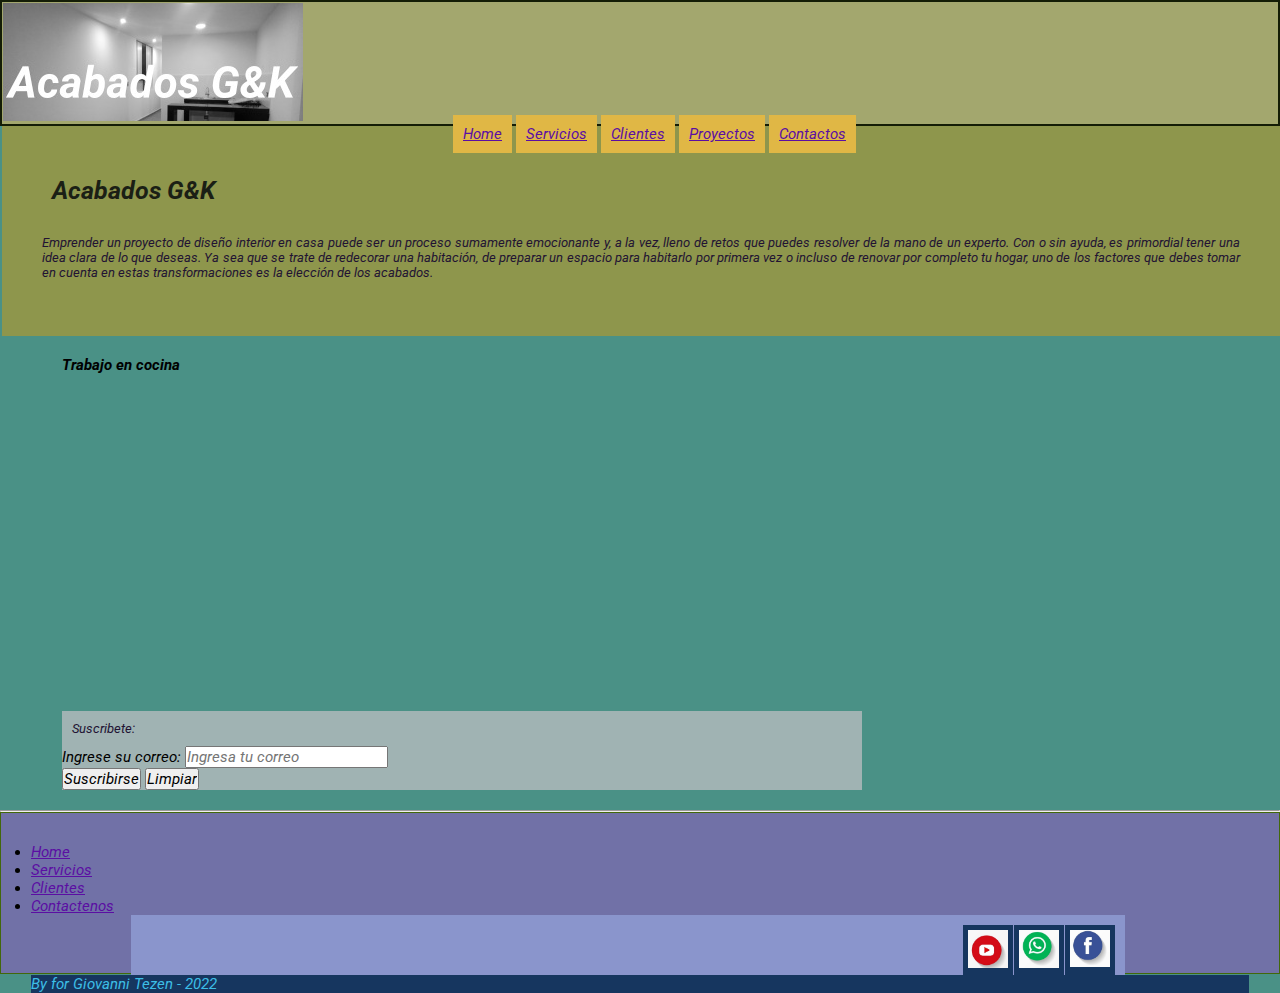
==== index.html @ 9aa5592c "Creamos repositorio" ====
<!DOCTYPE html>
<html lang="en">
<head>
    <meta charset="UTF-8">
    <meta http-equiv="X-UA-Compatible" content="IE=edge">
    <meta name="viewport" content="width=device-width, initial-scale=1.0">
    <title>Home</title>
    <link rel="shorcut icon" href="./image/ico.png">
    <link rel="stylesheet" href="./css/style.css">
    <link rel="preconnect" href="https://fonts.googleapis.com">
    <link rel="preconnect" href="https://fonts.gstatic.com" crossorigin>
    <link href="https://fonts.googleapis.com/css2?family=Roboto:ital,wght@0,100;1,500&display=swap" rel="stylesheet">
</head>
<body>
  
    <header id="header">
        <div class="logo">
            <img src="./image/fondologo.jpg" alt="">
        </div>

        <nav class="menu">
            <ul>
                <li><a href="./index.html">Home</a></li>
                <li><a href="./page/servicios.html">Servicios</a></li>
                <li><a href="./page/cliente.html">Clientes</a></li>
                <li><a href="./page/proyectos.html">Proyectos</a></li>
                <li><a href="./page/contacto.html">Contactos</a></li>
            </ul>
        </nav>
    </header>

    <section id="intro">
        <h1>Acabados G&K</h1>
        <p>
            Emprender un proyecto de diseño interior en casa puede ser un proceso sumamente emocionante y, a la vez, lleno de retos que puedes resolver de la mano de un experto. Con o sin ayuda, es primordial tener una idea clara de lo que deseas. Ya sea que se trate de redecorar una habitación, de preparar un espacio para habitarlo por primera vez o incluso de renovar por completo tu hogar, uno de los factores que debes tomar en cuenta en estas transformaciones es la elección de los acabados.

        </p>
    </section>

    <section class="productos">
        <h2>Trabajo en cocina</h2>
            <div>
                <iframe width="80%" height="315" src="https://www.youtube.com/embed/BC-GNBWMFZk" title="YouTube video player" frameborder="0" allow="accelerometer; autoplay; clipboard-write; encrypted-media; gyroscope; picture-in-picture" allowfullscreen></iframe>
         </div>
<br>
        <div class="formulariosusc">
            <form action="">
                <p>Suscribete:</p>
                <label for="correosus">Ingrese su correo:</label>
                <input type="email" name="correo" id="mailsuscrip" placeholder="Ingresa tu correo" required><br>
                <input type="submit" value="Suscribirse">
                <input type="reset" value="Limpiar">
            </form>
        </div>
    </section>
    <hr>

    <footer id="footer">
        <nav class="menup">
            <ul>
                <li><a href="./index.html">Home</a></li>
                <li><a href="./page/servicios.html">Servicios</a></li>
                <li><a href="./page/cliente.html">Clientes</a></li>
                <li><a href="./page/contacto.html">Contactenos</a></li>
            </ul>
        </nav>
        <div class="container">
            <div id="pieitem">
                <a href="https://youtube.com" target="_blank"><img src="./image/tout.jpg" alt="youtube"></a>
            </div>

            <div id="pieitem">
                <a href="https://web.whatsapp.com" target="_blank"><img src="./image/whats.jpg" alt="whatsapp"></a>
            </div>

            <div id="pieitem">
                <a href="https://facebook.com" target="_blank"><img src="./image/face.jpg" alt="facebook" ></a>
            </div>
        </div>
        <p>By for Giovanni Tezen - 2022</p>
    </footer>

   
</body>
</html>
---- css/style.css ----
* {
    margin: 0;
    padding: 0;
    font-family: 'Roboto', sans-serif;
    font-size: 15px;
    font-style: oblique;
}

header{
    background-color: rgb(163, 167, 110);
    height: 120px;
    padding: 1px;
    border: 2px solid rgb(20, 29, 6);
    position: sticky;
    z-index: 999;
    align-items: ce;
}

header.logo{
    position: sticky;
    display: inline;
    align-items: baseline;
}

header ul li{
    display: inline;
    margin: auto;
    align-items: baseline;
}
header ul li a{
    background-color: rgb(224, 183, 69);
    text-align: center;
    padding: 10px 10px 10px 10px;
    align-items:initial;
    position:relative;
    left: 450px;
}

body{
    background-color: rgb(74, 145, 134);
}

section{
    padding: 20px 20px 20px 60px;
    height: auto;
    margin-left: 2px;
    overflow: auto;
 
     }
section h1{
        color: rgb(27, 31, 21);
        padding: 20px;
        font-style: oblique;
        font-size: 25px;
    }
section p{
        color: rgb(34, 19, 51);
        padding: 10px;
        text-align: justify;
        font-size: 13px;
     }

section #servicios{
        column-count: 2;
  
     }

#intro{
        background-color: rgb(142, 150, 76); /*serv*/
        height: 150px;
        padding: 30px;
    }

#clientes{
        font-style: normal;
        align-items: center;
        margin: 30px 20px ;
        width: 80%;
    }


footer{
    background-color: rgb(113, 113, 167);
    height: 100px;
    padding: 30px;
    border: 1px solid rgb(66, 104, 10);
    font-size: 10px;
    font-style: normal;
     z-index: 1;
     
}

a:link, a:visited {
    color: rgb(91, 14, 163);
    text-decoration: underline;
    cursor: auto;
  }
  
  a:link:active, a:visited:active {
    color: rgb(185, 148, 27);
  }

.container{
    background-color: rgb(138, 149, 204);
    height: 40px;
    width: 80%;
    padding: 10px;
    display: flex;
    flex-direction: row;
    gap: 1px;
    flex-flow: nowrap; /*nowrap*/
    justify-content: right;
    position: relative;
    left: 100px;
    z-index: 2;
}

footer #pieitem{
    width: 40px;
    height: 40px;
    background-color: rgb(22, 54, 95);
    padding: 5px 5px 5px 5px;
    align-content: center;

}
#pieitem img {
    width: 100%;
    height: auto;

}
footer p{
    background-color: rgb(22, 54, 95);
    color: rgb(61, 190, 230);
    z-index: 3;
}


.form_contact{
    color: rgb(30, 30, 66);
    width: 80%;
    margin: 30px;
    padding: 30px 50px 50px 50px;
    font-size: 10px;
    font-weight: normal;

}
.proye{
    height: auto;
    width: 80%;
    align-content: center;
}

.formulariosusc{
    width: 800px;
    align-content: center;
    background-color: rgb(160, 179, 179);
    display: block;
    font-style: normal;
}
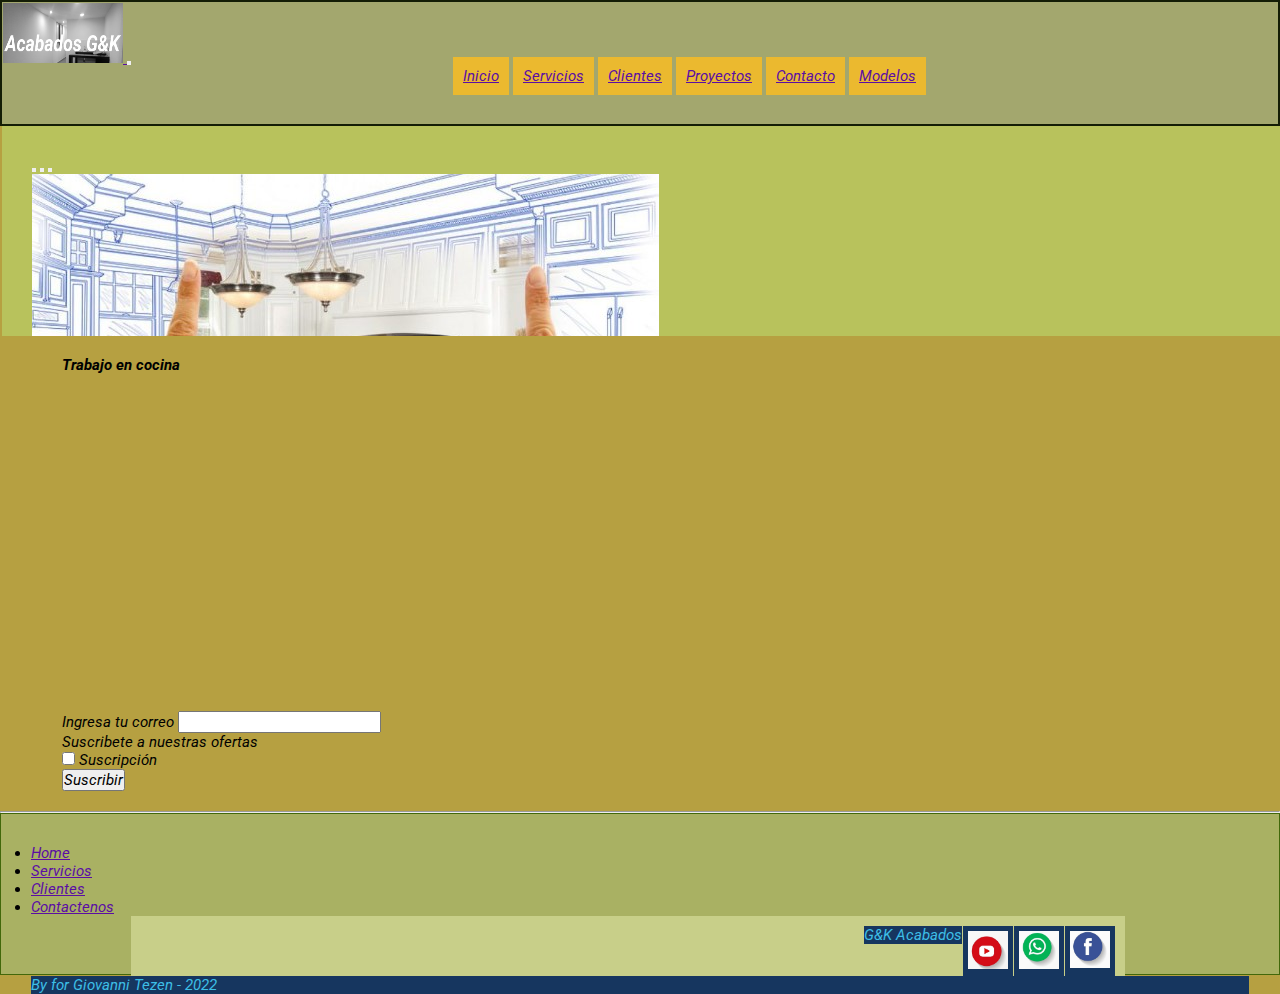
==== commit cad67c96: "Aplica transision1" ====
--- a/index.html
+++ b/index.html
@@ -4,7 +4,10 @@
     <meta charset="UTF-8">
     <meta http-equiv="X-UA-Compatible" content="IE=edge">
     <meta name="viewport" content="width=device-width, initial-scale=1.0">
+    <meta name="description" content="GiovanniTezenProjectWeb">
     <title>Home</title>
+    <!-- bootstrap -->
+        <link href="https://cdn.jsdelivr.net/npm/bootstrap@5.2.2/dist/css/bootstrap.min.css" rel="stylesheet" integrity="sha384-Zenh87qX5JnK2Jl0vWa8Ck2rdkQ2Bzep5IDxbcnCeuOxjzrPF/et3URy9Bv1WTRi" crossorigin="anonymous">
     <link rel="shorcut icon" href="./image/ico.png">
     <link rel="stylesheet" href="./css/style.css">
     <link rel="preconnect" href="https://fonts.googleapis.com">
@@ -14,22 +17,70 @@
 <body>
   
     <header id="header">
-        <div class="logo">
-            <img src="./image/fondologo.jpg" alt="">
-        </div>
+<!-- menu -->
+<nav class="navbar navbar-expand-lg navbar-light bg-light">
+    <div class="container-fluid">
+      <a class="navbar-brand" href="#"><img src="./image/fondologo.jpg" alt="" width="120" height="60">
+      </a>
+      <button class="navbar-toggler" type="button" data-bs-toggle="collapse" data-bs-target="#navbarNav" aria-controls="navbarNav" aria-expanded="false" aria-label="Toggle navigation">
+        <span class="navbar-toggler-icon"></span>
+      </button>
+      <div class="collapse navbar-collapse" id="navbarNav">
+        <ul class="navbar-nav nav-tabs">
+          <li class="nav-item">
+            <a class="nav-link active" aria-current="page" href="./index.html">Inicio</a>
+          </li>
+          <li class="nav-item">
+            <a class="nav-link" href="./page/servicios.html">Servicios</a>
+          </li>
+          <li class="nav-item">
+            <a class="nav-link" href="./page/cliente.html">Clientes</a>
+          </li>
+          <li class="nav-item">
+            <a class="nav-link" href="./page/proyectos.html">Proyectos</a>
+          </li>
+          <li class="nav-item">
+            <a class="nav-link" href="./page/contacto.html">Contacto</a>
+          </li>
+          <li class="nav-item">
+            <a class="nav-link disabled" href="#" tabindex="-1" aria-disabled="true">Modelos</a>
+          </li>
+        </ul>
+      </div>
+    </div>
+  </nav>
 
-        <nav class="menu">
-            <ul>
-                <li><a href="./index.html">Home</a></li>
-                <li><a href="./page/servicios.html">Servicios</a></li>
-                <li><a href="./page/cliente.html">Clientes</a></li>
-                <li><a href="./page/proyectos.html">Proyectos</a></li>
-                <li><a href="./page/contacto.html">Contactos</a></li>
-            </ul>
-        </nav>
     </header>
 
     <section id="intro">
+        <div>
+            <div id="carouselExampleIndicators" class="carousel slide carousel-fade" data-bs-ride="carousel">
+                <div class="carousel-indicators">
+                  <button type="button" data-bs-target="#carouselExampleIndicators" data-bs-slide-to="0" class="active" aria-current="true" aria-label="Slide 1"></button>
+                  <button type="button" data-bs-target="#carouselExampleIndicators" data-bs-slide-to="1" aria-label="Slide 2"></button>
+                  <button type="button" data-bs-target="#carouselExampleIndicators" data-bs-slide-to="2" aria-label="Slide 3"></button>
+                </div>
+                <div class="carousel-inner">
+                  <div class="carousel-item active data-bs-interval="10000">
+                    <img src="./image/modelo1.jpg" class="d-block w-100"  alt="...">
+                  </div>
+                  <div class="carousel-item data-bs-interval="10000">
+                    <img src="./image/modelo3.jpg" class="d-block w-100" alt="...">
+                  </div>
+                  <div class="carousel-item data-bs-interval="10000">
+                    <img src="./image/modelo4.jpg" class="d-block w-100" alt="...">
+                  </div>
+                </div>
+                <button class="carousel-control-prev" type="button" data-bs-target="#carouselExampleIndicators" data-bs-slide="prev">
+                  <span class="carousel-control-prev-icon" aria-hidden="true"></span>
+                  <span class="visually-hidden">Previous</span>
+                </button>
+                <button class="carousel-control-next" type="button" data-bs-target="#carouselExampleIndicators" data-bs-slide="next">
+                  <span class="carousel-control-next-icon" aria-hidden="true"></span>
+                  <span class="visually-hidden">Next</span>
+                </button>
+              </div>
+        </div>
         <h1>Acabados G&K</h1>
         <p>
             Emprender un proyecto de diseño interior en casa puede ser un proceso sumamente emocionante y, a la vez, lleno de retos que puedes resolver de la mano de un experto. Con o sin ayuda, es primordial tener una idea clara de lo que deseas. Ya sea que se trate de redecorar una habitación, de preparar un espacio para habitarlo por primera vez o incluso de renovar por completo tu hogar, uno de los factores que debes tomar en cuenta en estas transformaciones es la elección de los acabados.
@@ -43,15 +94,22 @@
                 <iframe width="80%" height="315" src="https://www.youtube.com/embed/BC-GNBWMFZk" title="YouTube video player" frameborder="0" allow="accelerometer; autoplay; clipboard-write; encrypted-media; gyroscope; picture-in-picture" allowfullscreen></iframe>
          </div>
 <br>
-        <div class="formulariosusc">
-            <form action="">
-                <p>Suscribete:</p>
-                <label for="correosus">Ingrese su correo:</label>
-                <input type="email" name="correo" id="mailsuscrip" placeholder="Ingresa tu correo" required><br>
-                <input type="submit" value="Suscribirse">
-                <input type="reset" value="Limpiar">
-            </form>
-        </div>
+<!-- suscripcion -->
+<div class="suscript">
+<form>
+    <div class="mb-3">
+      <label for="exampleInputEmail1" class="form-label">Ingresa tu correo</label>
+      <input type="email" class="form-control" id="exampleInputEmail1" aria-describedby="emailHelp">
+      <div id="emailHelp" class="form-text">Suscribete a nuestras ofertas</div>
+    </div>
+    <div class="mb-3 form-check">
+      <input type="checkbox" class="form-check-input" id="exampleCheck1">
+      <label class="form-check-label" for="exampleCheck1">Suscripción</label>
+    </div>
+    <button type="submit" class="btn btn-primary">Suscribir</button>
+  </form>
+</div>
+
     </section>
     <hr>
 
@@ -65,6 +123,7 @@
             </ul>
         </nav>
         <div class="container">
+            <div class="boxt skew"><p>G&K Acabados</p></div>
             <div id="pieitem">
                 <a href="https://youtube.com" target="_blank"><img src="./image/tout.jpg" alt="youtube"></a>
             </div>
@@ -80,6 +139,7 @@
         <p>By for Giovanni Tezen - 2022</p>
     </footer>
 
-   
+       <!-- boostrap CSS -->
+       <script src="https://cdn.jsdelivr.net/npm/bootstrap@5.2.2/dist/js/bootstrap.bundle.min.js" integrity="sha384-OERcA2EqjJCMA+/3y+gxIOqMEjwtxJY7qPCqsdltbNJuaOe923+mo//f6V8Qbsw3" crossorigin="anonymous"></script>
 </body>
 </html>--- a/css/style.css
+++ b/css/style.css
@@ -28,7 +28,7 @@
     align-items: baseline;
 }
 header ul li a{
-    background-color: rgb(224, 183, 69);
+    background-color: rgb(235, 185, 47);
     text-align: center;
     padding: 10px 10px 10px 10px;
     align-items:initial;
@@ -37,7 +37,7 @@
 }
 
 body{
-    background-color: rgb(74, 145, 134);
+    background-color: rgb(182, 160, 65);
 }
 
 section{
@@ -66,7 +66,7 @@
      }
 
 #intro{
-        background-color: rgb(142, 150, 76); /*serv*/
+        background-color: rgb(184, 194, 92); /*serv*/
         height: 150px;
         padding: 30px;
     }
@@ -80,7 +80,7 @@
 
 
 footer{
-    background-color: rgb(113, 113, 167);
+    background-color: rgb(169, 177, 99);
     height: 100px;
     padding: 30px;
     border: 1px solid rgb(66, 104, 10);
@@ -97,11 +97,11 @@
   }
   
   a:link:active, a:visited:active {
-    color: rgb(185, 148, 27);
+    color: rgb(136, 109, 18);
   }
 
 .container{
-    background-color: rgb(138, 149, 204);
+    background-color: rgb(200, 207, 137);
     height: 40px;
     width: 80%;
     padding: 10px;
@@ -151,9 +151,9 @@
 }
 
 .formulariosusc{
-    width: 800px;
+    width: 90%;
     align-content: center;
-    background-color: rgb(160, 179, 179);
+    background-color: rgb(185, 172, 48);
     display: block;
     font-style: normal;
 }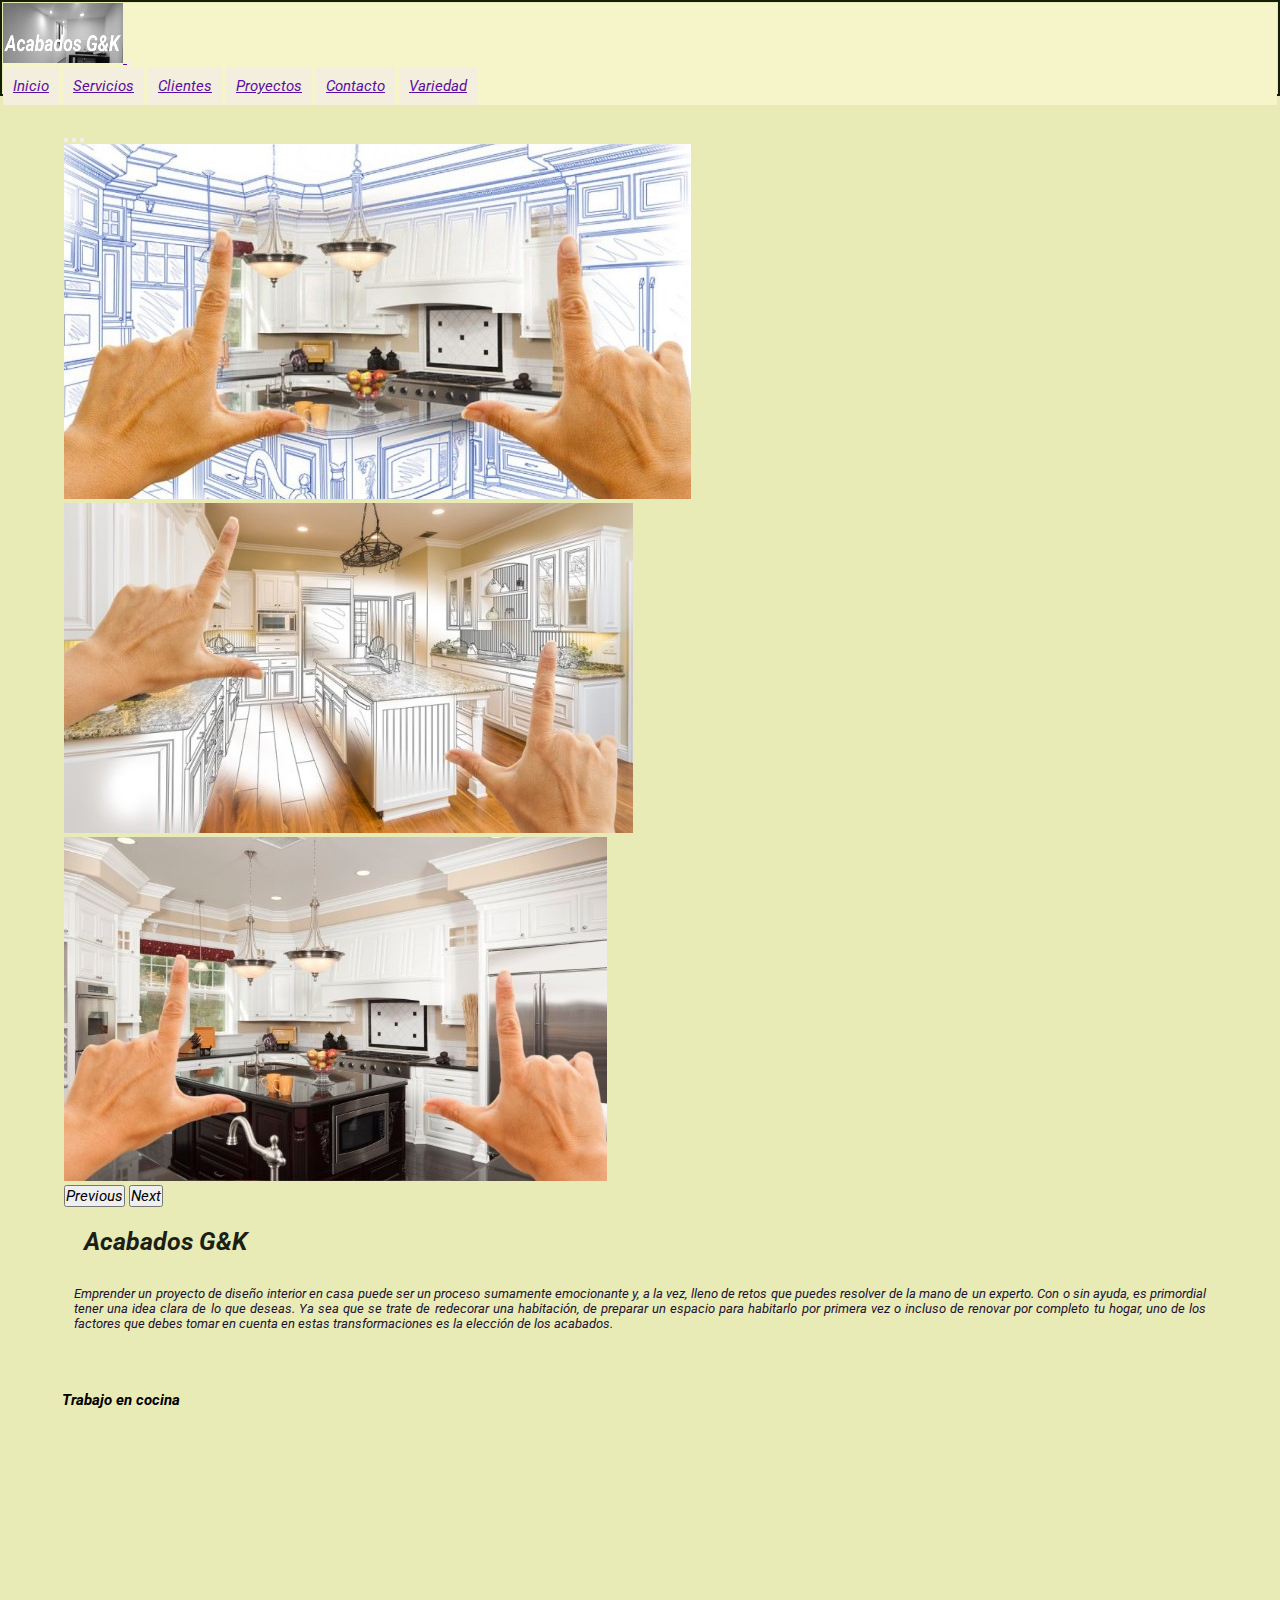
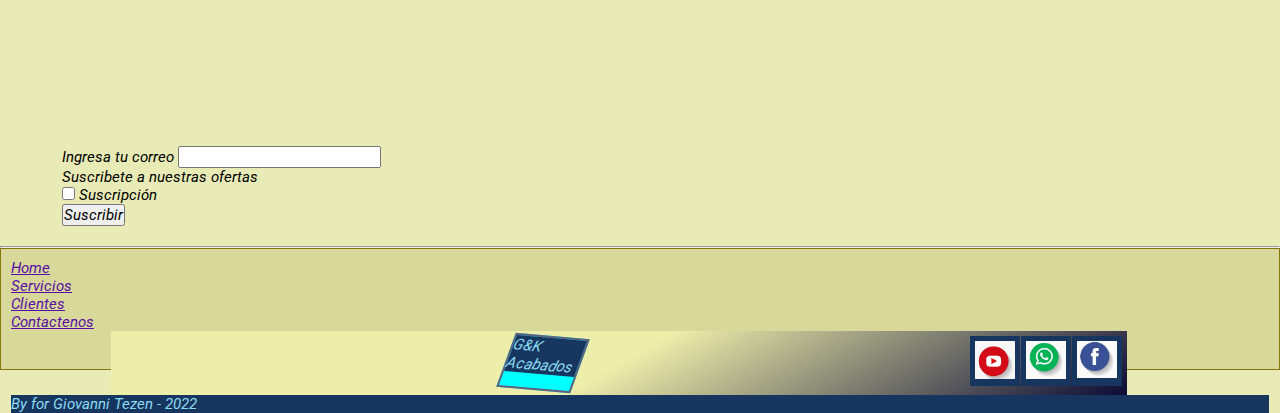
==== commit 05c874a3: "Animaciones" ====
--- a/index.html
+++ b/index.html
@@ -8,11 +8,11 @@
     <title>Home</title>
     <!-- bootstrap -->
         <link href="https://cdn.jsdelivr.net/npm/bootstrap@5.2.2/dist/css/bootstrap.min.css" rel="stylesheet" integrity="sha384-Zenh87qX5JnK2Jl0vWa8Ck2rdkQ2Bzep5IDxbcnCeuOxjzrPF/et3URy9Bv1WTRi" crossorigin="anonymous">
-    <link rel="shorcut icon" href="./image/ico.png">
-    <link rel="stylesheet" href="./css/style.css">
-    <link rel="preconnect" href="https://fonts.googleapis.com">
-    <link rel="preconnect" href="https://fonts.gstatic.com" crossorigin>
-    <link href="https://fonts.googleapis.com/css2?family=Roboto:ital,wght@0,100;1,500&display=swap" rel="stylesheet">
+        <link rel="shorcut icon" href="./image/ico.png">
+        <link rel="stylesheet" href="./css/style.css">
+        <link rel="preconnect" href="https://fonts.googleapis.com">
+        <link rel="preconnect" href="https://fonts.gstatic.com" crossorigin>
+        <link href="https://fonts.googleapis.com/css2?family=Roboto:ital,wght@0,100;1,500&display=swap" rel="stylesheet">
 </head>
 <body>
   
@@ -43,7 +43,7 @@
             <a class="nav-link" href="./page/contacto.html">Contacto</a>
           </li>
           <li class="nav-item">
-            <a class="nav-link disabled" href="#" tabindex="-1" aria-disabled="true">Modelos</a>
+            <a class="nav-link disabled" href="#" tabindex="-1" aria-disabled="true">Variedad</a>
           </li>
         </ul>
       </div>
--- a/css/style.css
+++ b/css/style.css
@@ -5,39 +5,35 @@
     font-size: 15px;
     font-style: oblique;
 }
-
-header{
-    background-color: rgb(163, 167, 110);
-    height: 120px;
+ header{
+    background-color: rgb(232, 235, 182);
+    height: 90px;
     padding: 1px;
     border: 2px solid rgb(20, 29, 6);
-    position: sticky;
+    position: relative;
     z-index: 999;
-    align-items: ce;
+    align-items:stretch;
 }
 
 header.logo{
-    position: sticky;
-    display: inline;
-    align-items: baseline;
-}
-
+    position:relative;
+    display:flex;
+}
 header ul li{
-    display: inline;
+    display:inline-flex;
     margin: auto;
-    align-items: baseline;
-}
+    align-items:initial;
+}
+
 header ul li a{
-    background-color: rgb(235, 185, 47);
+    background-color: rgb(243, 238, 222);
     text-align: center;
     padding: 10px 10px 10px 10px;
-    align-items:initial;
-    position:relative;
-    left: 450px;
-}
+ 
+} 
 
 body{
-    background-color: rgb(182, 160, 65);
+    background-color: rgb(232, 235, 182);
 }
 
 section{
@@ -45,8 +41,7 @@
     height: auto;
     margin-left: 2px;
     overflow: auto;
- 
-     }
+}
 section h1{
         color: rgb(27, 31, 21);
         padding: 20px;
@@ -66,27 +61,30 @@
      }
 
 #intro{
-        background-color: rgb(184, 194, 92); /*serv*/
-        height: 150px;
+        background-color: rgb(232, 235, 182); /*serv*/
         padding: 30px;
-    }
+        max-width: 90%;
+        margin: auto;
+ }
 
 #clientes{
         font-style: normal;
         align-items: center;
-        margin: 30px 20px ;
+        margin: 50px 30px ;
         width: 80%;
     }
 
 
 footer{
-    background-color: rgb(169, 177, 99);
+    background-color: rgb(215, 216, 154);
     height: 100px;
-    padding: 30px;
-    border: 1px solid rgb(66, 104, 10);
+    padding: 10px;
+    border: 1px solid rgb(131, 119, 10);
     font-size: 10px;
     font-style: normal;
      z-index: 1;
+     display: flexbox;
+
      
 }
 
@@ -97,22 +95,26 @@
   }
   
   a:link:active, a:visited:active {
-    color: rgb(136, 109, 18);
+    color: rgb(221, 195, 109);
   }
 
 .container{
-    background-color: rgb(200, 207, 137);
-    height: 40px;
-    width: 80%;
-    padding: 10px;
+    background: linear-gradient(150deg, rgb(238, 238, 171) 50%, rgb(11, 11, 53));
+    height: auto;
+    width: 80%;
+    padding: 5px 5px;
     display: flex;
-    flex-direction: row;
+    flex-direction: row ;
     gap: 1px;
     flex-flow: nowrap; /*nowrap*/
-    justify-content: right;
+   justify-content: right;
     position: relative;
     left: 100px;
     z-index: 2;
+}
+
+.presenta{
+    background-color: beige;
 }
 
 footer #pieitem{
@@ -130,7 +132,7 @@
 }
 footer p{
     background-color: rgb(22, 54, 95);
-    color: rgb(61, 190, 230);
+    color: rgb(139, 218, 241);
     z-index: 3;
 }
 
@@ -150,10 +152,103 @@
     align-content: center;
 }
 
+
 .formulariosusc{
-    width: 90%;
+    background-color: rgb(216, 213, 189);
+    width: 80%;
     align-content: center;
-    background-color: rgb(185, 172, 48);
     display: block;
     font-style: normal;
-}+}
+.suscript{
+    align-items:flex-start;
+    max-width: 60%; 
+    margin: 0;
+
+}
+.suscript input   {
+    transition: all 2s;
+
+}
+
+.suscript input:focus  {
+    font-size: 12px;
+    background-color: aqua;
+}
+.form_contact{
+    max-width: 70%;
+    margin: 0;
+}
+
+.col-sm-8 {
+    background: radial-gradient(200deg, rgb(232, 247, 205) 50%,rgb(232, 235, 182) 40%);
+    max-width: 80%;
+    margin: auto;
+}
+.boxt{
+    width: 70px;
+    height: 50px;
+    border: 2px solid rgb(98, 98, 126);
+    margin: auto;
+    font-size: 20px;
+   
+}
+.boxt.skew{
+    background-color: aqua;
+    transform: skew(-20deg, 5deg);
+    transition:all 8s;
+ }
+ .boxt.skew:hover{
+    background-color: beige;
+    transform: skew(-20deg, 30deg);
+    width: 100px;
+ }
+ .animate__animated.animate__bounce {
+    --animate-duration: 8s;
+  }
+  .container-fluid{
+    background-color: rgb(245, 245, 201);
+  }
+  
+  @keyframes efecto {
+    0%{
+        width: 100px;
+        height: 50px;
+    }
+    50%{
+        width: 150px;
+        background-color: beige;
+        height: 60px;
+    }
+    100%{
+        width: 350px;
+        height: 50px;
+
+    }
+  }
+  .boxAnimat{
+    background-color: rgb(223, 223, 87);
+    width: 100px;
+    height: 50px;
+    border: 1px solid rgb(198, 241, 119);
+    margin: 0 auto;
+    font-size: 15px;
+    animation: efecto;
+    animation-duration: 10s;
+    animation-timing-function: linear;
+    animation-iteration-count: infinite;
+  }
+
+  .boxAnimat.translate {
+    background-color: rgb(172, 211, 243);
+    transform: translate(1px, 1px);
+    transition: all 10s;
+
+  }
+/*   .boxAnimat.translate:hover {
+    width: 150px;
+    background-color: rgb(250, 245, 179);
+    transform: translate(100px, 75px);
+    transform: scale(3, 2);
+
+  } */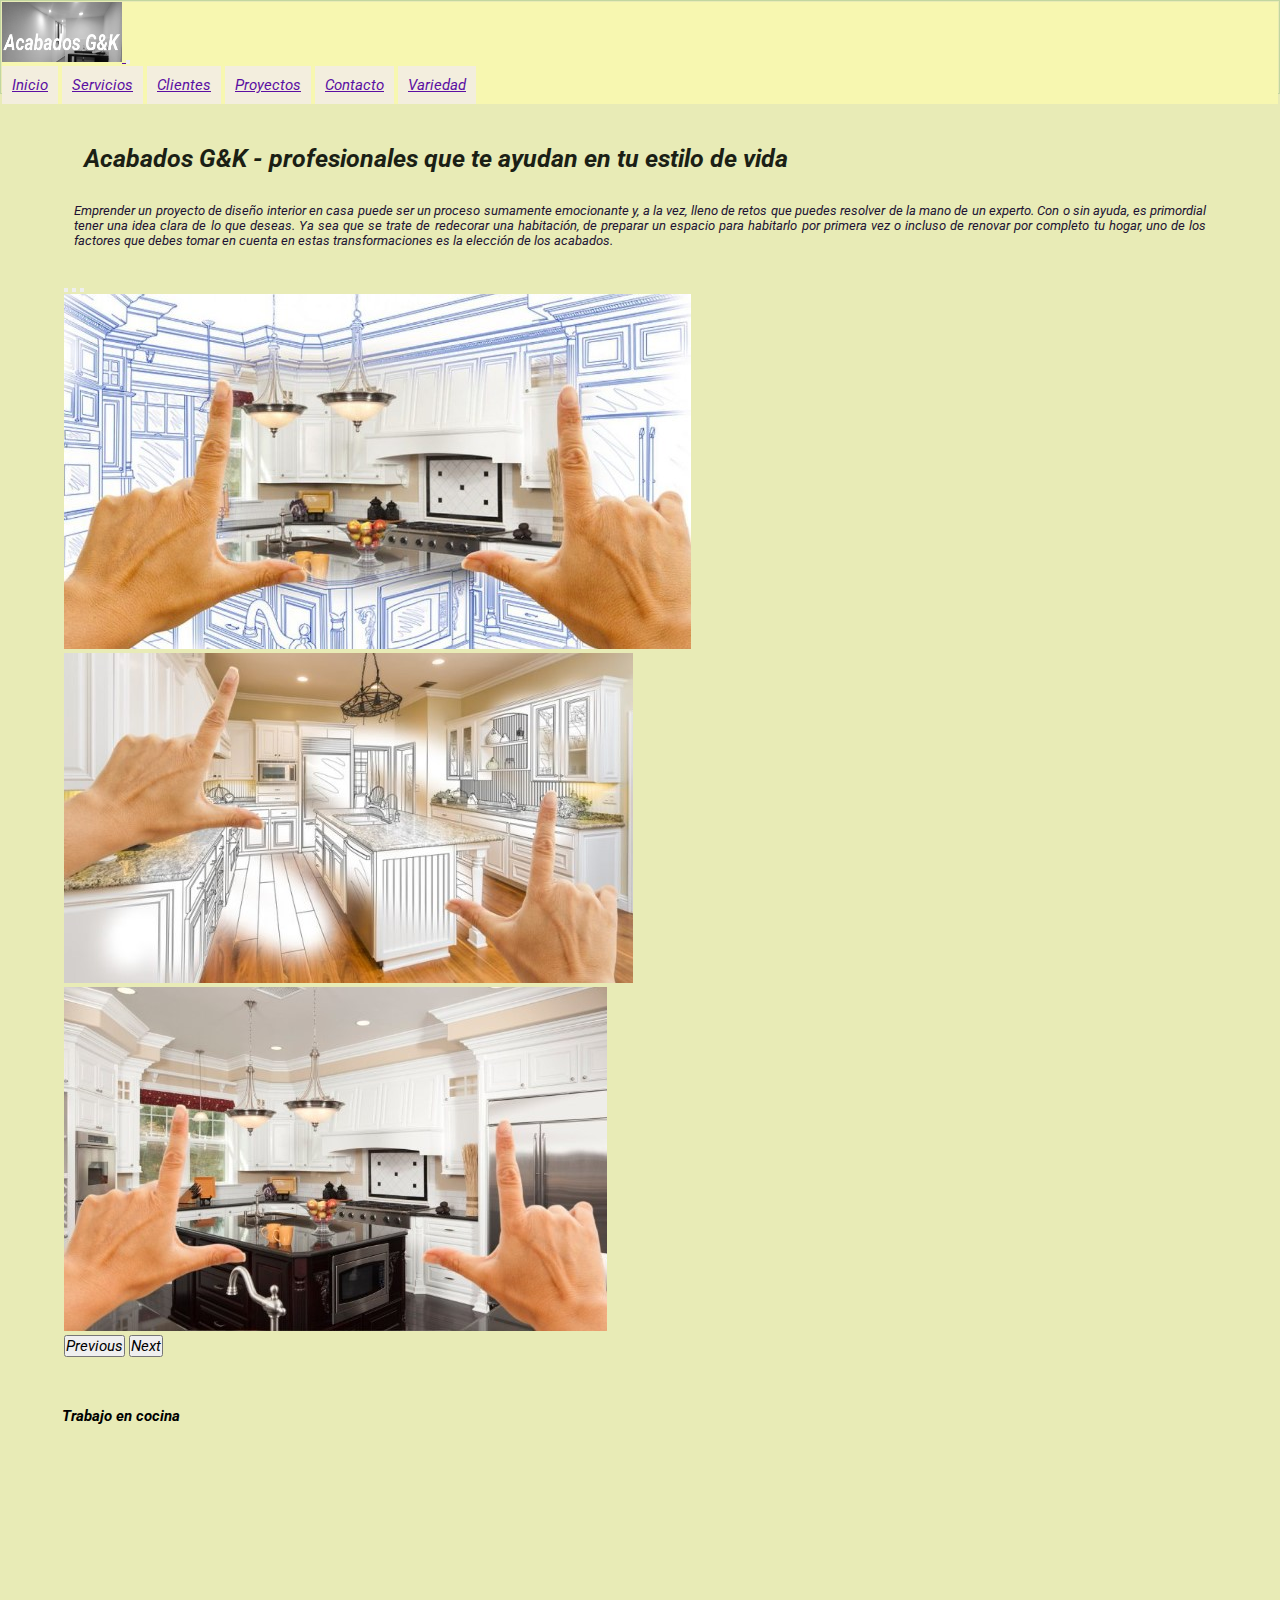
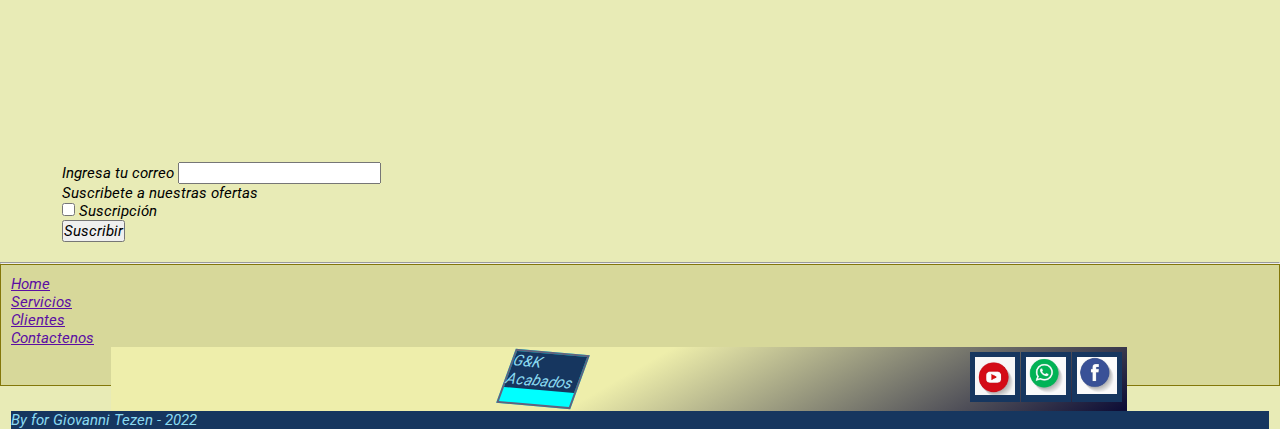
==== commit e6220cf8: "estructuras" ====
--- a/index.html
+++ b/index.html
@@ -4,8 +4,10 @@
     <meta charset="UTF-8">
     <meta http-equiv="X-UA-Compatible" content="IE=edge">
     <meta name="viewport" content="width=device-width, initial-scale=1.0">
-    <meta name="description" content="GiovanniTezenProjectWeb">
-    <title>Home</title>
+    <meta name="autor" content="GiovanniTezen">
+    <meta name="description" content="Ofrecemos servicios para remodelar tu casa o oficina, profesionales para hacer tu ambiente mas placentero - GiovanniTezen ">
+    <meta name="keywords" content="web, acabados, casa, oficina, remodelado">
+    <title>Home - Acacados de Calidad G&K</title>
     <!-- bootstrap -->
         <link href="https://cdn.jsdelivr.net/npm/bootstrap@5.2.2/dist/css/bootstrap.min.css" rel="stylesheet" integrity="sha384-Zenh87qX5JnK2Jl0vWa8Ck2rdkQ2Bzep5IDxbcnCeuOxjzrPF/et3URy9Bv1WTRi" crossorigin="anonymous">
         <link rel="shorcut icon" href="./image/ico.png">
@@ -53,6 +55,11 @@
     </header>
 
     <section id="intro">
+      
+    <h1>Acabados G&K - profesionales que te ayudan en tu estilo de vida</h1>
+      <p>
+          Emprender un proyecto de diseño interior en casa puede ser un proceso sumamente emocionante y, a la vez, lleno de retos que puedes resolver de la mano de un experto. Con o sin ayuda, es primordial tener una idea clara de lo que deseas. Ya sea que se trate de redecorar una habitación, de preparar un espacio para habitarlo por primera vez o incluso de renovar por completo tu hogar, uno de los factores que debes tomar en cuenta en estas transformaciones es la elección de los acabados.
+      </p> <br>
         <div>
             <div id="carouselExampleIndicators" class="carousel slide carousel-fade" data-bs-ride="carousel">
                 <div class="carousel-indicators">
@@ -81,15 +88,11 @@
                 </button>
               </div>
         </div>
-        <h1>Acabados G&K</h1>
-        <p>
-            Emprender un proyecto de diseño interior en casa puede ser un proceso sumamente emocionante y, a la vez, lleno de retos que puedes resolver de la mano de un experto. Con o sin ayuda, es primordial tener una idea clara de lo que deseas. Ya sea que se trate de redecorar una habitación, de preparar un espacio para habitarlo por primera vez o incluso de renovar por completo tu hogar, uno de los factores que debes tomar en cuenta en estas transformaciones es la elección de los acabados.
 
-        </p>
     </section>
 
     <section class="productos">
-        <h2>Trabajo en cocina</h2>
+        <h3>Trabajo en cocina</h2>
             <div>
                 <iframe width="80%" height="315" src="https://www.youtube.com/embed/BC-GNBWMFZk" title="YouTube video player" frameborder="0" allow="accelerometer; autoplay; clipboard-write; encrypted-media; gyroscope; picture-in-picture" allowfullscreen></iframe>
          </div>
--- a/css/style.css
+++ b/css/style.css
@@ -9,7 +9,7 @@
     background-color: rgb(232, 235, 182);
     height: 90px;
     padding: 1px;
-    border: 2px solid rgb(20, 29, 6);
+    border: 1px solid rgb(194, 214, 160);
     position: relative;
     z-index: 999;
     align-items:stretch;
@@ -207,7 +207,7 @@
     --animate-duration: 8s;
   }
   .container-fluid{
-    background-color: rgb(245, 245, 201);
+    background-color: rgb(247, 247, 176);
   }
   
   @keyframes efecto {
@@ -222,7 +222,7 @@
     }
     100%{
         width: 350px;
-        height: 50px;
+        height: 60px;
 
     }
   }
@@ -233,22 +233,12 @@
     border: 1px solid rgb(198, 241, 119);
     margin: 0 auto;
     font-size: 15px;
-    animation: efecto;
-    animation-duration: 10s;
-    animation-timing-function: linear;
-    animation-iteration-count: infinite;
+    animation: efecto 1s 20s infinite linear;
+
   }
 
   .boxAnimat.translate {
     background-color: rgb(172, 211, 243);
     transform: translate(1px, 1px);
     transition: all 10s;
-
-  }
-/*   .boxAnimat.translate:hover {
-    width: 150px;
-    background-color: rgb(250, 245, 179);
-    transform: translate(100px, 75px);
-    transform: scale(3, 2);
-
-  } */+  }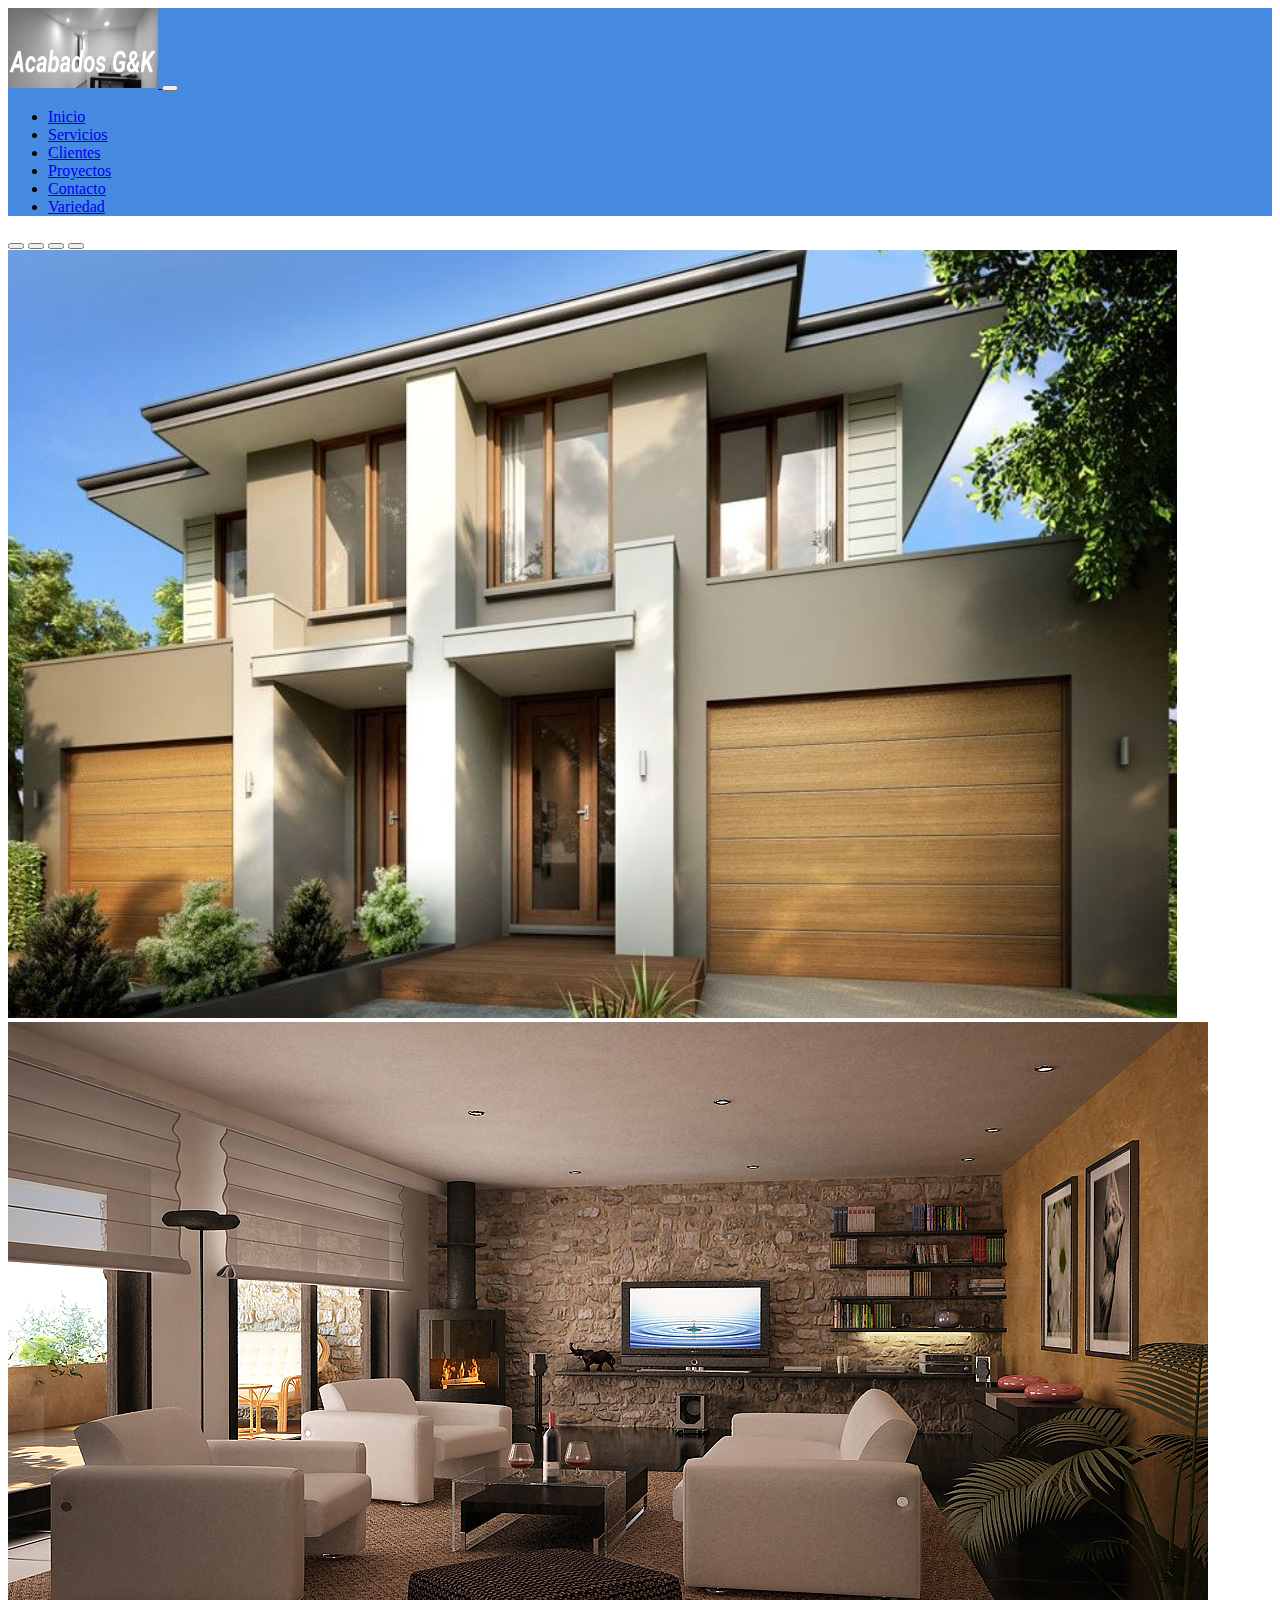
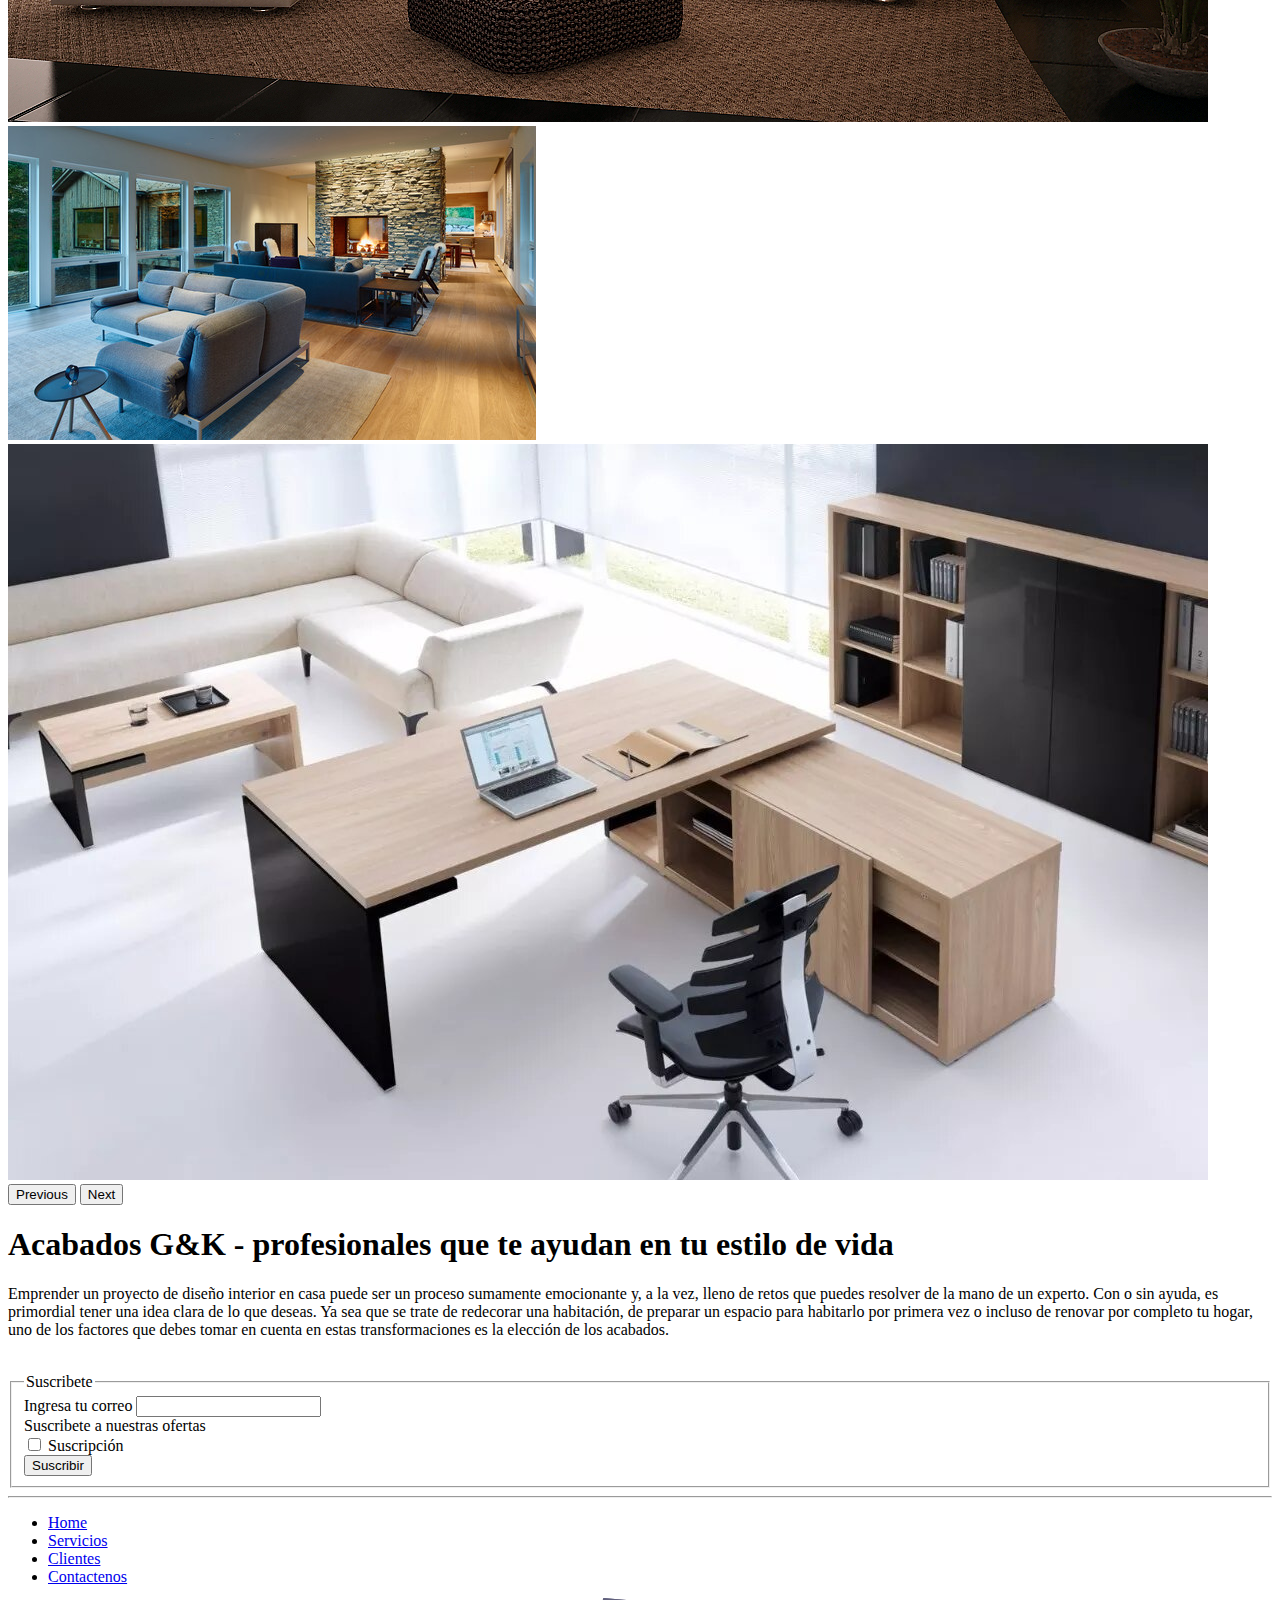
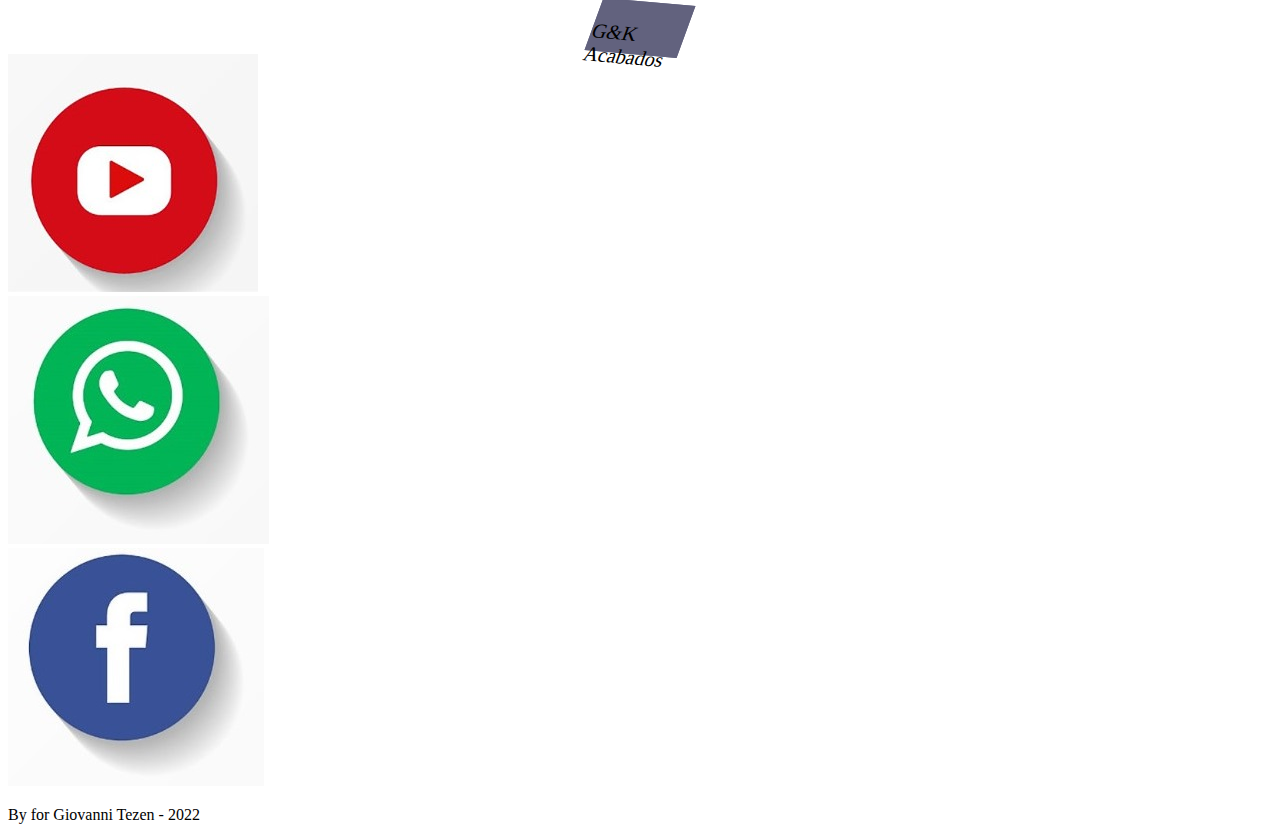
==== commit e0c674e2: "ajuste-diseño2" ====
--- a/index.html
+++ b/index.html
@@ -12,6 +12,7 @@
         <link href="https://cdn.jsdelivr.net/npm/bootstrap@5.2.2/dist/css/bootstrap.min.css" rel="stylesheet" integrity="sha384-Zenh87qX5JnK2Jl0vWa8Ck2rdkQ2Bzep5IDxbcnCeuOxjzrPF/et3URy9Bv1WTRi" crossorigin="anonymous">
         <link rel="shorcut icon" href="./image/ico.png">
         <link rel="stylesheet" href="./css/style.css">
+        <link rel="stylesheet" href="./css/main.css">
         <link rel="preconnect" href="https://fonts.googleapis.com">
         <link rel="preconnect" href="https://fonts.gstatic.com" crossorigin>
         <link href="https://fonts.googleapis.com/css2?family=Roboto:ital,wght@0,100;1,500&display=swap" rel="stylesheet">
@@ -20,9 +21,9 @@
   
     <header id="header">
 <!-- menu -->
-<nav class="navbar navbar-expand-lg navbar-light bg-light">
+<nav class="navbar navbar-expand-lg navbar-light bg-primary">
     <div class="container-fluid">
-      <a class="navbar-brand" href="#"><img src="./image/fondologo.jpg" alt="" width="120" height="60">
+      <a class="navbar-brand" href="#"><img src="./image/fondologo.jpg" alt="" width="150" height="80">
       </a>
       <button class="navbar-toggler" type="button" data-bs-toggle="collapse" data-bs-target="#navbarNav" aria-controls="navbarNav" aria-expanded="false" aria-label="Toggle navigation">
         <span class="navbar-toggler-icon"></span>
@@ -55,27 +56,27 @@
     </header>
 
     <section id="intro">
-      
-    <h1>Acabados G&K - profesionales que te ayudan en tu estilo de vida</h1>
-      <p>
-          Emprender un proyecto de diseño interior en casa puede ser un proceso sumamente emocionante y, a la vez, lleno de retos que puedes resolver de la mano de un experto. Con o sin ayuda, es primordial tener una idea clara de lo que deseas. Ya sea que se trate de redecorar una habitación, de preparar un espacio para habitarlo por primera vez o incluso de renovar por completo tu hogar, uno de los factores que debes tomar en cuenta en estas transformaciones es la elección de los acabados.
-      </p> <br>
+
         <div>
             <div id="carouselExampleIndicators" class="carousel slide carousel-fade" data-bs-ride="carousel">
                 <div class="carousel-indicators">
                   <button type="button" data-bs-target="#carouselExampleIndicators" data-bs-slide-to="0" class="active" aria-current="true" aria-label="Slide 1"></button>
                   <button type="button" data-bs-target="#carouselExampleIndicators" data-bs-slide-to="1" aria-label="Slide 2"></button>
                   <button type="button" data-bs-target="#carouselExampleIndicators" data-bs-slide-to="2" aria-label="Slide 3"></button>
+                  <button type="button" data-bs-target="#carouselExampleIndicators" data-bs-slide-to="3" aria-label="Slide 4"></button>
                 </div>
                 <div class="carousel-inner">
-                  <div class="carousel-item active data-bs-interval="10000">
-                    <img src="./image/modelo1.jpg" class="d-block w-100"  alt="...">
+                  <div class="carousel-item active data-bs-interval=10000">
+                    <img src="./image/casa1.jpg" class="d-block w-100"  alt="...">
                   </div>
-                  <div class="carousel-item data-bs-interval="10000">
-                    <img src="./image/modelo3.jpg" class="d-block w-100" alt="...">
+                  <div class="carousel-item data-bs-interval=10000">
+                    <img src="./image/casa2.jpg" class="d-block w-100" alt="...">
                   </div>
-                  <div class="carousel-item data-bs-interval="10000">
-                    <img src="./image/modelo4.jpg" class="d-block w-100" alt="...">
+                  <div class="carousel-item data-bs-interval=10000">
+                    <img src="./image/casa3.jpg" class="d-block w-100" alt="...">
+                  </div>
+                  <div class="carousel-item data-bs-interval=10000">
+                    <img src="./image/oficina1.jpg" class="d-block w-100" alt="...">
                   </div>
                 </div>
                 <button class="carousel-control-prev" type="button" data-bs-target="#carouselExampleIndicators" data-bs-slide="prev">
@@ -88,30 +89,32 @@
                 </button>
               </div>
         </div>
-
+      
+        <h1>Acabados G&K - profesionales que te ayudan en tu estilo de vida</h1>
+        <p>
+            Emprender un proyecto de diseño interior en casa puede ser un proceso sumamente emocionante y, a la vez, lleno de retos que puedes resolver de la mano de un experto. Con o sin ayuda, es primordial tener una idea clara de lo que deseas. Ya sea que se trate de redecorar una habitación, de preparar un espacio para habitarlo por primera vez o incluso de renovar por completo tu hogar, uno de los factores que debes tomar en cuenta en estas transformaciones es la elección de los acabados.
+        </p> <br>
     </section>
 
     <section class="productos">
-        <h3>Trabajo en cocina</h2>
-            <div>
-                <iframe width="80%" height="315" src="https://www.youtube.com/embed/BC-GNBWMFZk" title="YouTube video player" frameborder="0" allow="accelerometer; autoplay; clipboard-write; encrypted-media; gyroscope; picture-in-picture" allowfullscreen></iframe>
-         </div>
-<br>
 <!-- suscripcion -->
-<div class="suscript">
-<form>
-    <div class="mb-3">
-      <label for="exampleInputEmail1" class="form-label">Ingresa tu correo</label>
-      <input type="email" class="form-control" id="exampleInputEmail1" aria-describedby="emailHelp">
-      <div id="emailHelp" class="form-text">Suscribete a nuestras ofertas</div>
-    </div>
-    <div class="mb-3 form-check">
-      <input type="checkbox" class="form-check-input" id="exampleCheck1">
-      <label class="form-check-label" for="exampleCheck1">Suscripción</label>
-    </div>
-    <button type="submit" class="btn btn-primary">Suscribir</button>
-  </form>
-</div>
+            <div class="suscript">
+            <form>
+              <fieldset>
+                <legend>Suscribete</legend>
+                <div class="mb-3">
+                  <label for="exampleInputEmail1" class="form-label">Ingresa tu correo</label>
+                  <input type="email" class="form-control" id="exampleInputEmail1" aria-describedby="emailHelp">
+                  <div id="emailHelp" class="form-text">Suscribete a nuestras ofertas</div>
+                </div>
+                <div class="mb-3 form-check">
+                  <input type="checkbox" class="form-check-input" id="exampleCheck1">
+                  <label class="form-check-label" for="exampleCheck1">Suscripción</label>
+                </div>
+                <button type="submit" class="btn btn-primary">Suscribir</button>
+              </fieldset>
+              </form>
+            </div>
 
     </section>
     <hr>
--- a/css/style.css
+++ b/css/style.css
@@ -1,184 +1,3 @@
-* {
-    margin: 0;
-    padding: 0;
-    font-family: 'Roboto', sans-serif;
-    font-size: 15px;
-    font-style: oblique;
-}
- header{
-    background-color: rgb(232, 235, 182);
-    height: 90px;
-    padding: 1px;
-    border: 1px solid rgb(194, 214, 160);
-    position: relative;
-    z-index: 999;
-    align-items:stretch;
-}
-
-header.logo{
-    position:relative;
-    display:flex;
-}
-header ul li{
-    display:inline-flex;
-    margin: auto;
-    align-items:initial;
-}
-
-header ul li a{
-    background-color: rgb(243, 238, 222);
-    text-align: center;
-    padding: 10px 10px 10px 10px;
- 
-} 
-
-body{
-    background-color: rgb(232, 235, 182);
-}
-
-section{
-    padding: 20px 20px 20px 60px;
-    height: auto;
-    margin-left: 2px;
-    overflow: auto;
-}
-section h1{
-        color: rgb(27, 31, 21);
-        padding: 20px;
-        font-style: oblique;
-        font-size: 25px;
-    }
-section p{
-        color: rgb(34, 19, 51);
-        padding: 10px;
-        text-align: justify;
-        font-size: 13px;
-     }
-
-section #servicios{
-        column-count: 2;
-  
-     }
-
-#intro{
-        background-color: rgb(232, 235, 182); /*serv*/
-        padding: 30px;
-        max-width: 90%;
-        margin: auto;
- }
-
-#clientes{
-        font-style: normal;
-        align-items: center;
-        margin: 50px 30px ;
-        width: 80%;
-    }
-
-
-footer{
-    background-color: rgb(215, 216, 154);
-    height: 100px;
-    padding: 10px;
-    border: 1px solid rgb(131, 119, 10);
-    font-size: 10px;
-    font-style: normal;
-     z-index: 1;
-     display: flexbox;
-
-     
-}
-
-a:link, a:visited {
-    color: rgb(91, 14, 163);
-    text-decoration: underline;
-    cursor: auto;
-  }
-  
-  a:link:active, a:visited:active {
-    color: rgb(221, 195, 109);
-  }
-
-.container{
-    background: linear-gradient(150deg, rgb(238, 238, 171) 50%, rgb(11, 11, 53));
-    height: auto;
-    width: 80%;
-    padding: 5px 5px;
-    display: flex;
-    flex-direction: row ;
-    gap: 1px;
-    flex-flow: nowrap; /*nowrap*/
-   justify-content: right;
-    position: relative;
-    left: 100px;
-    z-index: 2;
-}
-
-.presenta{
-    background-color: beige;
-}
-
-footer #pieitem{
-    width: 40px;
-    height: 40px;
-    background-color: rgb(22, 54, 95);
-    padding: 5px 5px 5px 5px;
-    align-content: center;
-
-}
-#pieitem img {
-    width: 100%;
-    height: auto;
-
-}
-footer p{
-    background-color: rgb(22, 54, 95);
-    color: rgb(139, 218, 241);
-    z-index: 3;
-}
-
-
-.form_contact{
-    color: rgb(30, 30, 66);
-    width: 80%;
-    margin: 30px;
-    padding: 30px 50px 50px 50px;
-    font-size: 10px;
-    font-weight: normal;
-
-}
-.proye{
-    height: auto;
-    width: 80%;
-    align-content: center;
-}
-
-
-.formulariosusc{
-    background-color: rgb(216, 213, 189);
-    width: 80%;
-    align-content: center;
-    display: block;
-    font-style: normal;
-}
-.suscript{
-    align-items:flex-start;
-    max-width: 60%; 
-    margin: 0;
-
-}
-.suscript input   {
-    transition: all 2s;
-
-}
-
-.suscript input:focus  {
-    font-size: 12px;
-    background-color: aqua;
-}
-.form_contact{
-    max-width: 70%;
-    margin: 0;
-}
 
 .col-sm-8 {
     background: radial-gradient(200deg, rgb(232, 247, 205) 50%,rgb(232, 235, 182) 40%);
@@ -186,59 +5,59 @@
     margin: auto;
 }
 .boxt{
-    width: 70px;
+    width: 90px;
     height: 50px;
-    border: 2px solid rgb(98, 98, 126);
+    border: 1px solid rgb(98, 98, 126);
     margin: auto;
     font-size: 20px;
    
 }
 .boxt.skew{
-    background-color: aqua;
+    background-color: rgb(98, 98, 126);
     transform: skew(-20deg, 5deg);
     transition:all 8s;
  }
  .boxt.skew:hover{
-    background-color: beige;
-    transform: skew(-20deg, 30deg);
+    background-color: rgb(116, 70, 155);
+    transform: skew(-20deg, 20deg);
     width: 100px;
  }
  .animate__animated.animate__bounce {
     --animate-duration: 8s;
   }
   .container-fluid{
-    background-color: rgb(247, 247, 176);
+    background-color: rgb(70, 138, 226);
   }
   
   @keyframes efecto {
     0%{
-        width: 100px;
-        height: 50px;
+        width: 200px;
+        height: 100px;
     }
     50%{
-        width: 150px;
-        background-color: beige;
-        height: 60px;
+        width: 250px;
+        height: 100px;
+
     }
     100%{
         width: 350px;
-        height: 60px;
-
+        height: 100px;
+        background-color: beige;
     }
   }
   .boxAnimat{
     background-color: rgb(223, 223, 87);
-    width: 100px;
-    height: 50px;
-    border: 1px solid rgb(198, 241, 119);
+    width: 200px;
+    height: 100px;
+    border: 1px solid rgb(208, 248, 134);
     margin: 0 auto;
-    font-size: 15px;
-    animation: efecto 1s 20s infinite linear;
+    font-size: 30px;
+    animation: efecto 1s 10s infinite linear;
 
   }
 
   .boxAnimat.translate {
-    background-color: rgb(172, 211, 243);
+    background-color: rgb(186, 208, 226);
     transform: translate(1px, 1px);
     transition: all 10s;
   }